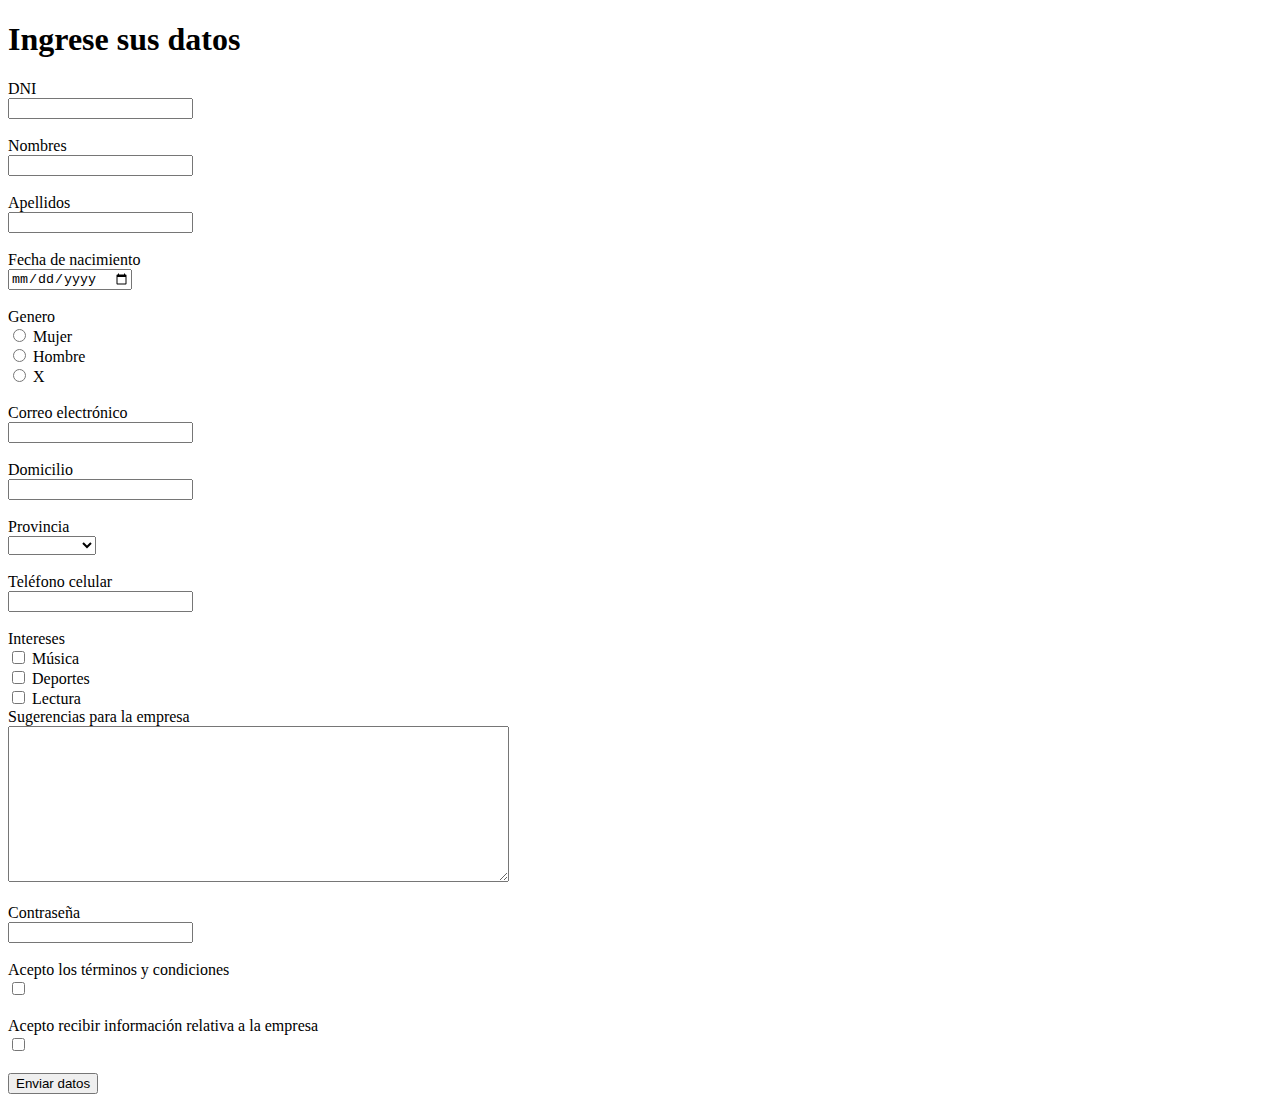
==== tp3_RamosAlvaroMaximiliano/src/main/resources/templates/form-cliente.html @ e6c195d2 "Html del formulario terminado" ====
<!DOCTYPE html>
<html lang="es">
	<head >
		<meta charset="UTF-8">
		<title>Formulario de Registro</title>
	</head>
	<body>
		<header>
			<h1>Ingrese sus datos</h1>
		</header>
		
		<form action="#" method="post">
			<label for="dni">DNI</label><br>
			<input type="number" name="dni" id="dni" required><br><br>
						
			<label for="nombres">Nombres</label><br>
			<input type="text" name="nombres" id="nombres" required><br><br>
			
			<label for="apellidos">Apellidos</label><br>
			<input type="text" name="apellidos" id="apellidos" required><br><br>
			
			<label for="fechaNacimiento">Fecha de nacimiento</label><br>
			<input type="date" name="fechaNacimiento" id="fechaNacimiento" required><br><br>
			
			<label for="genero">Genero</label><br>
			<label>
				<input type="radio" name="genero" value="mujer"> Mujer
			</label><br>
			
			<label>
			<input type="radio" name="genero" value="hombre"> Hombre
			</label><br>
			
			<label>
			<input type="radio" name="genero" value="x"> X
			</label><br><br>
			
			<label for="correo">Correo electrónico</label><br>
			<input type="email" name="correo" id="correo" required><br><br>
			
			<label for="domicilio">Domicilio</label><br>
			<input type="text" name="domicilio" id="domicilio" required><br><br>
			
			<label for="provincia">Provincia</label><br>
			<select name="provincia" id="provincia" required>
				<option "" selected></option>
				<option value="JUJUY">Jujuy</option>
				<option value="SALTA">Salta</option>	
				<option value="TUCUMAN">Tucuman</option>	
				<option value="CATAMARCA">Catamarca</option>
				<option value="LA RIOJA">La Rioja</option>		
			</select><br><br>
			
			<label for="telefono">Teléfono celular</label><br>
			<input type="text" name="telefono" id="telefono"><br><br>
			
			<label for="categorias">Intereses</label><br>
			
			<label>
			<input type="checkbox" name="categorias" value="musica"> Música
			</label><br>
			
			<label>
			<input type="checkbox" name="categorias" value="deportes"> Deportes
			</label><br>
			
			<label>
			<input type="checkbox" name="categorias" value="lectura"> Lectura
			</label><br>
			
			<label  for="sugerencias">Sugerencias para la empresa</label><br>
			<textarea rows="10" cols="60" name="sugerencias" id="sugerencias"></textarea><br><br>
			
			<label for="password">Contraseña</label><br>
			<input type="password" name="password" id="password"  required><br><br>
			
			<label for="terminos-condiciones">Acepto los términos y condiciones</label><br>
			<input type="checkbox" name="terminos-condiciones" id="terminos-condiciones" required><br><br>
			
			<label for="aceptar-info">Acepto recibir información relativa a la empresa</label><br>
			<input type="checkbox" name="aceptar-info" id="aceptar-info"><br><br>
			
			<input type="submit" name="submit" id="submit"  value="Enviar datos">
		</form>
	</body>
	
</html>
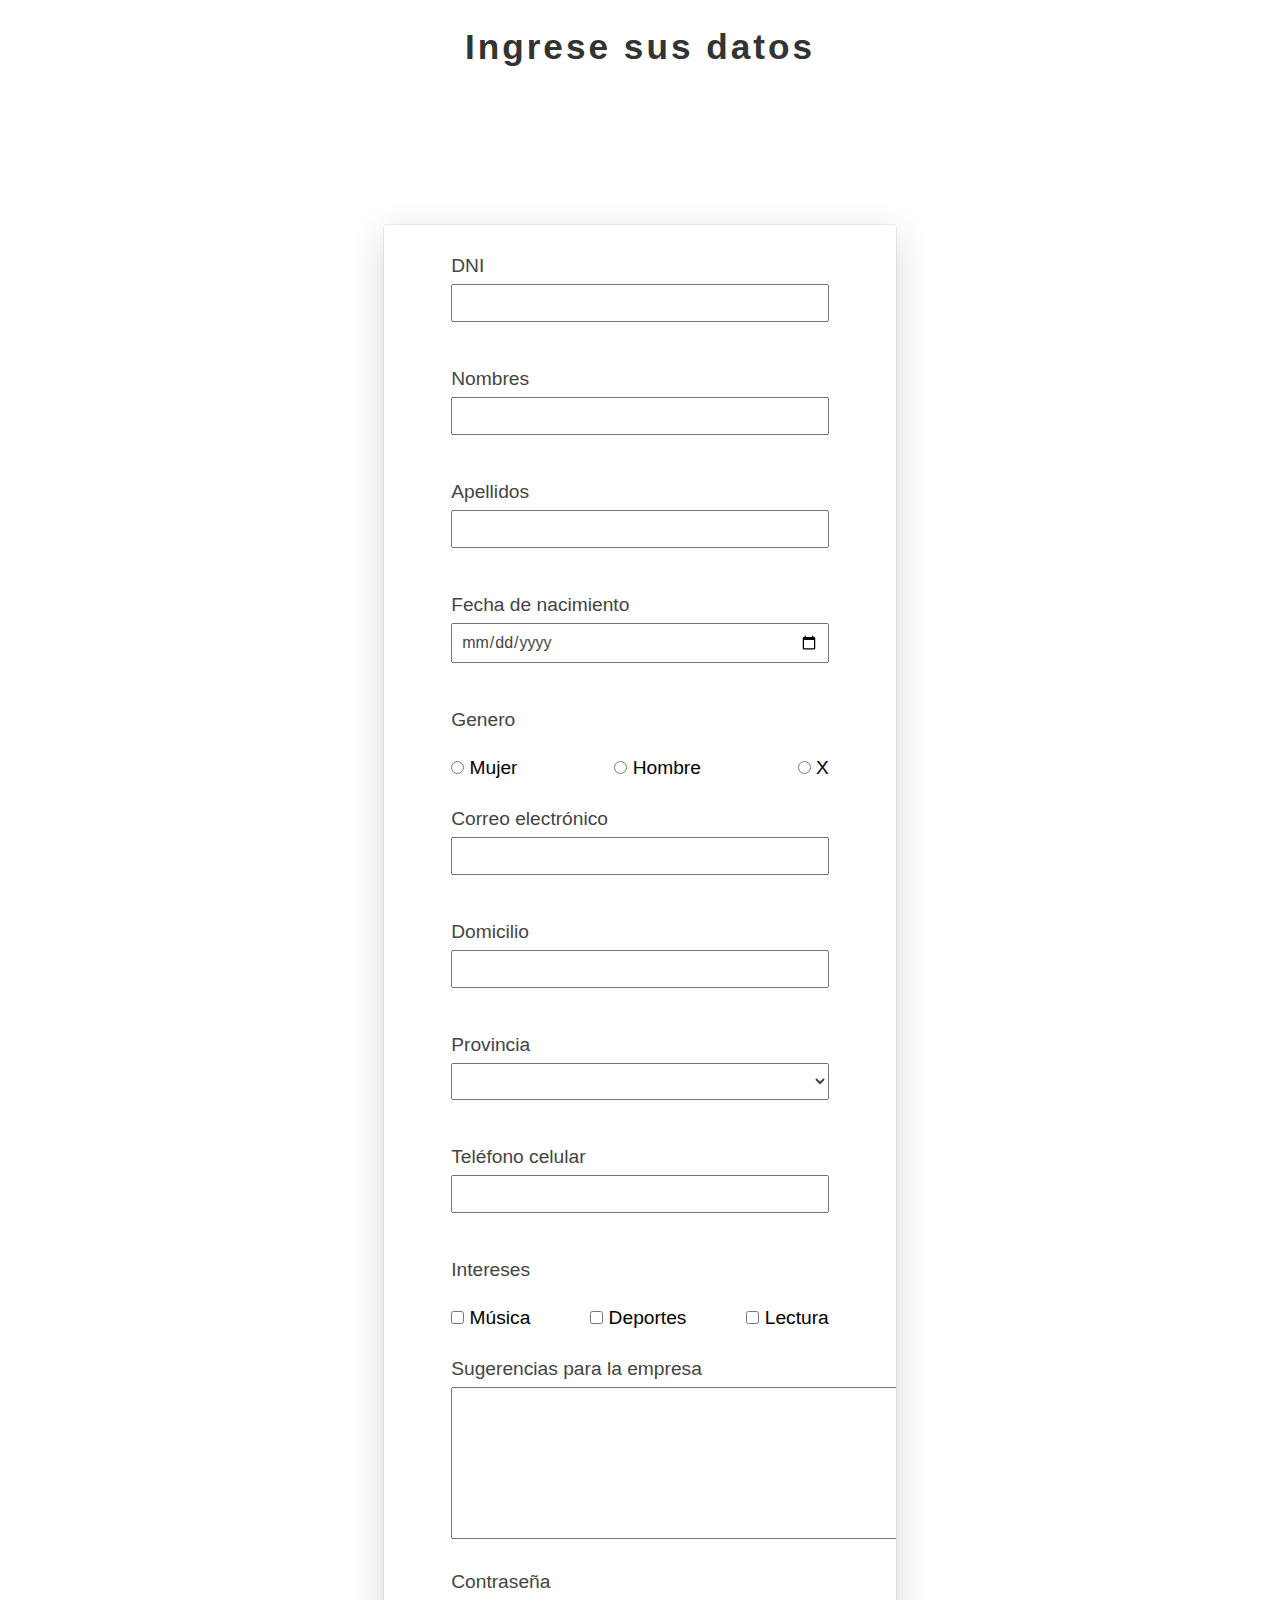
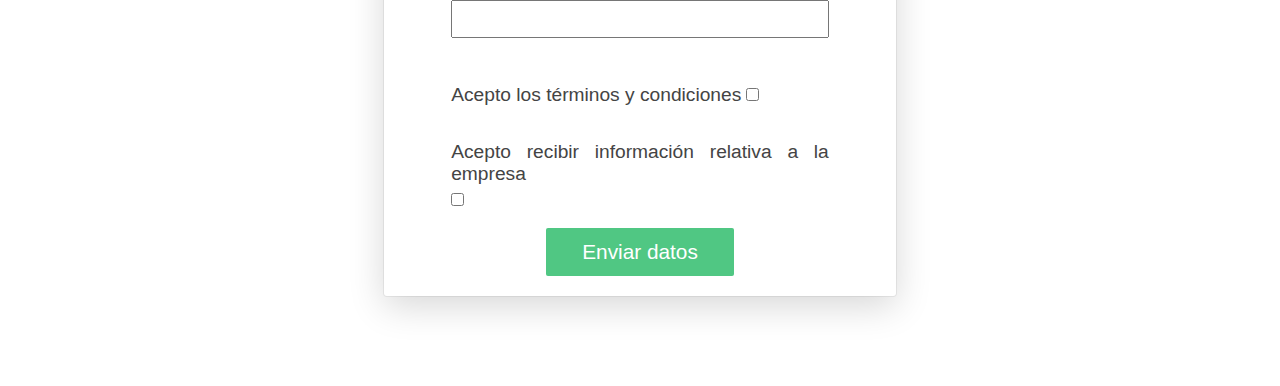
==== commit 0363a5a0: "Form styles terminado" ====
--- a/tp3_RamosAlvaroMaximiliano/src/main/resources/templates/form-cliente.html
+++ b/tp3_RamosAlvaroMaximiliano/src/main/resources/templates/form-cliente.html
@@ -3,84 +3,92 @@
 	<head >
 		<meta charset="UTF-8">
 		<title>Formulario de Registro</title>
+		<link rel="stylesheet" href="../static/css/estilos.css">
 	</head>
 	<body>
-		<header>
+		<header id="encabezado">
 			<h1>Ingrese sus datos</h1>
 		</header>
 		
-		<form action="#" method="post">
-			<label for="dni">DNI</label><br>
-			<input type="number" name="dni" id="dni" required><br><br>
-						
-			<label for="nombres">Nombres</label><br>
-			<input type="text" name="nombres" id="nombres" required><br><br>
-			
-			<label for="apellidos">Apellidos</label><br>
-			<input type="text" name="apellidos" id="apellidos" required><br><br>
-			
-			<label for="fechaNacimiento">Fecha de nacimiento</label><br>
-			<input type="date" name="fechaNacimiento" id="fechaNacimiento" required><br><br>
-			
-			<label for="genero">Genero</label><br>
-			<label>
-				<input type="radio" name="genero" value="mujer"> Mujer
-			</label><br>
-			
-			<label>
-			<input type="radio" name="genero" value="hombre"> Hombre
-			</label><br>
-			
-			<label>
-			<input type="radio" name="genero" value="x"> X
-			</label><br><br>
-			
-			<label for="correo">Correo electrónico</label><br>
-			<input type="email" name="correo" id="correo" required><br><br>
-			
-			<label for="domicilio">Domicilio</label><br>
-			<input type="text" name="domicilio" id="domicilio" required><br><br>
-			
-			<label for="provincia">Provincia</label><br>
-			<select name="provincia" id="provincia" required>
-				<option "" selected></option>
-				<option value="JUJUY">Jujuy</option>
-				<option value="SALTA">Salta</option>	
-				<option value="TUCUMAN">Tucuman</option>	
-				<option value="CATAMARCA">Catamarca</option>
-				<option value="LA RIOJA">La Rioja</option>		
-			</select><br><br>
-			
-			<label for="telefono">Teléfono celular</label><br>
-			<input type="text" name="telefono" id="telefono"><br><br>
-			
-			<label for="categorias">Intereses</label><br>
-			
-			<label>
-			<input type="checkbox" name="categorias" value="musica"> Música
-			</label><br>
-			
-			<label>
-			<input type="checkbox" name="categorias" value="deportes"> Deportes
-			</label><br>
-			
-			<label>
-			<input type="checkbox" name="categorias" value="lectura"> Lectura
-			</label><br>
-			
-			<label  for="sugerencias">Sugerencias para la empresa</label><br>
-			<textarea rows="10" cols="60" name="sugerencias" id="sugerencias"></textarea><br><br>
-			
-			<label for="password">Contraseña</label><br>
-			<input type="password" name="password" id="password"  required><br><br>
-			
-			<label for="terminos-condiciones">Acepto los términos y condiciones</label><br>
-			<input type="checkbox" name="terminos-condiciones" id="terminos-condiciones" required><br><br>
-			
-			<label for="aceptar-info">Acepto recibir información relativa a la empresa</label><br>
-			<input type="checkbox" name="aceptar-info" id="aceptar-info"><br><br>
-			
-			<input type="submit" name="submit" id="submit"  value="Enviar datos">
+		<form action="#" method="post" id="form">
+			<div class="container-form">
+				<label for="dni" class="label">DNI</label><br>
+				<input type="number" name="dni" id="dni" class="form-input"  required><br><br>
+							
+				<label for="nombres" class="label">Nombres</label><br>
+				<input type="text" name="nombres" id="nombres" class="form-input" required><br><br>
+				
+				<label for="apellidos" class="label">Apellidos</label><br>
+				<input type="text" name="apellidos" id="apellidos" class="form-input" required><br><br>
+				
+				<label for="fechaNacimiento" class="label">Fecha de nacimiento</label><br>
+				<input type="date" name="fechaNacimiento" id="fechaNacimiento" class="form-input" required><br><br>
+				
+				<label for="genero" class="label">Genero</label><br> 
+				<div class="generos">
+					<label>
+						<input type="radio" name="genero" value="mujer"> Mujer
+					</label>
+					
+					<label>
+					<input type="radio" name="genero" value="hombre"> Hombre
+					</label>
+					
+					<label>
+					<input type="radio" name="genero" value="x"> X
+					</label>
+					
+				</div> 
+				
+				<label for="correo" class="label">Correo electrónico</label><br>
+				<input type="email" name="correo" id="correo" class="form-input" required><br><br>
+				
+				<label for="domicilio" class="label">Domicilio</label><br>
+				<input type="text" name="domicilio" id="domicilio" class="form-input" required><br><br>
+				
+				<label for="provincia" class="label">Provincia</label><br>
+				<select name="provincia" id="provincia"  required>
+					<option "" selected></option>
+					<option value="JUJUY">Jujuy</option>
+					<option value="SALTA">Salta</option>	
+					<option value="TUCUMAN">Tucuman</option>	
+					<option value="CATAMARCA">Catamarca</option>
+					<option value="LA RIOJA">La Rioja</option>		
+				</select><br><br>
+				
+				<label for="telefono" class="label">Teléfono celular</label><br>
+				<input type="text" name="telefono" id="telefono" class="form-input"><br><br>
+				
+				<label for="categorias" class="label">Intereses</label><br>
+				
+				<div class="intereses">
+					<label>
+					<input type="checkbox" name="categorias" value="musica"> Música
+					</label>
+					
+					<label>
+					<input type="checkbox" name="categorias" value="deportes"> Deportes
+					</label>
+					
+					<label>
+					<input type="checkbox" name="categorias" value="lectura"> Lectura
+					</label>				
+				</div>
+				
+				<label  for="sugerencias" class="label">Sugerencias para la empresa</label><br>
+				<textarea rows="10" cols="60" name="sugerencias" id="sugerencias"></textarea><br><br>
+				
+				<label for="password" class="label">Contraseña</label><br>
+				<input type="password" name="password" id="password" class="form-input"  required><br><br>
+				
+				<label for="terminos-condiciones" class="label">Acepto los términos y condiciones</label>
+				<input type="checkbox" name="terminos-condiciones" id="terminos-condiciones" required><br><br>
+				
+				<label for="aceptar-info" class="label">Acepto recibir información relativa a la empresa</label>
+				<input type="checkbox" name="aceptar-info" id="aceptar-info"><br><br>
+				
+				<input type="submit" name="submit" id="submit"  value="Enviar datos">
+			</div>
 		</form>
 	</body>
 	
--- a/tp3_RamosAlvaroMaximiliano/src/main/resources/static/css/estilos.css
+++ b/tp3_RamosAlvaroMaximiliano/src/main/resources/static/css/estilos.css
@@ -0,0 +1,268 @@
+* {
+	padding: 0;
+	margin: 0;
+	box-sizing: border-box;
+	font-family: Arial, Helvetica, sans-serif;
+}
+
+ul li {
+	list-style: none;
+}
+
+#encabezado {
+	height: 15vh;
+	text-align: center;
+	color: #333;
+}
+
+#encabezado h1 {
+	padding: 3vh;
+	font-size: 2.2rem;
+	letter-spacing: 3px;
+}
+
+.nav-bar {
+	display: flex;
+	justify-content: center;
+	align-items: center;
+	height: 5vh;
+	background-color: #333;
+	border: 1px solid #888;
+	padding: 1vw;
+}
+
+.nav-bar ul {
+	width: 60%;
+	display: flex;
+	justify-content: space-around;
+}
+
+.nav-bar ul li {
+	list-style: none;
+}
+
+.nav-bar .enlace {
+	text-decoration: none;
+	font-weight: 600;
+	color: #eee;
+}
+
+
+.contenido-principal {
+	width: 80vw;
+	margin: 0 auto
+}
+
+.contenido-principal .section {
+	padding: 5vh 3vw;
+	text-align: justify;	
+}
+
+.contenido-principal .section .title-section {
+	font-size: 1.6rem;
+	color: #333;
+	margin: 15px 0;
+}
+
+
+.contenido-principal .section .text-section {
+	font-size: 1.04rem;
+	letter-spacing: .5px;
+	padding: 5px;
+}
+
+
+#programacion-visual h3 {
+	padding: 10px 0;
+	color: #444;
+}
+
+#programacion-visual ul {
+	display: flex;
+	justify-content: space-between;
+	padding: 5px;
+}
+
+#programacion-visual ul li {
+	padding: 5px;
+	background-color: #333;
+}
+
+#programacion-visual ul li a {
+	text-decoration: none;
+	font-size: 1.2rem;
+	padding: 6px;
+	border-radius: 3px;
+	color: #eee;
+}
+
+#programacion-visual img {
+	width: 100%;
+	margin: 3vh 0;
+	border-radius: 1px;
+	box-shadow: 3px 5px 8px rgba(122,122,122,.6);
+}
+
+#programa .tabla {
+	border: 1px solid #777;
+	margin: 5vh 0;
+	
+}
+
+#programa .tabla th {
+	height: 15vh;
+	border-right: 1px solid;
+	border-bottom: 1.5px solid #000;
+	text-align: center;
+	background-color: rgb(0, 128, 64);
+	color: #fff;
+}
+
+
+#programa .tabla td {
+	border-right: 1px solid #555;
+	font-size: .9rem;
+	padding: 15px;
+}
+
+
+#proyectos .proyectos-lista {
+	display: flex;
+	flex-wrap: wrap;
+	justify-content: space-between;
+	align-items: center;
+	gap: 10px;
+	padding: 20px;
+}
+
+#proyectos .proyectos-lista li a {
+	display: block;
+	text-decoration: none;
+	padding: 18px 30px;
+	border: 2.5px solid #333;
+	border-radius: 2px;
+	color: #222;
+	font-weight: 600;	
+}
+
+aside {
+	overflow: hidden;
+	padding: 5vh 0;
+	margin: 0 auto;
+	margin-top: 3vh;
+    text-align: center;
+    background-image: linear-gradient(146deg, #023cc5 0%, #487db5 50%, #13b891 100%);
+}
+
+aside h3 {
+	margin: 2vh 0;
+	font-size: 1.3rem;
+	color: #fff;
+}
+
+
+aside a img {
+	width: 40%;
+	object-fit: cover;
+}
+
+
+#contacto {
+	text-align: center;
+	background-color: #222;
+	padding: 3vw;
+	color: #fff;
+}
+
+#contacto h2 {
+	font-size: 1.5rem;
+	text-decoration: underline;
+}
+
+#contacto .container-contact-footer {
+	width: 90%;
+	margin: 0 auto;
+	margin-top: 2vw;
+	display: flex;
+	justify-content: space-around;
+	align-items: center;
+}
+
+#contacto .container-contact-footer div table {
+	border: 1px solid #fff;
+	margin: 20px auto;
+	padding: 10px;
+	width: 30vw;
+}
+
+
+
+#contacto .container-contact-footer .redes li a {
+	text-decoration: none;
+	display: inline-block;
+	font-size: 1.1rem;
+	color: #aaa;
+	margin: 10px 0;
+	
+}
+
+
+#form {
+	margin: 10vh auto;
+	border-radius: 3px;
+	box-shadow: rgba(0, 0, 0, 0.16) 0px 10px 36px 0px, rgba(0, 0, 0, 0.06) 0px 0px 0px 1px;
+	width: 40vw;
+	padding: 20px;
+	overflow: hidden;
+}
+
+#form .container-form {
+	width: 80%;
+	margin: 0 auto
+}
+
+#form .form-input, select {
+	width: 100%;
+	font-size: 1rem;
+	padding: 8px;
+	color: #444;
+	display: block;
+	margin: 0 auto;
+	outline: none;
+}
+
+#form .label {
+	display: inline-block;
+	text-align: justify;
+	margin: 7px 0;
+	margin-top: 10px;
+	font-size: 1.2rem;
+	color: #444;
+}
+
+
+#form .intereses, .generos {
+	padding: 5% 0;
+	display: flex;
+	justify-content: space-between;
+	align-items: center;
+	font-size: 1.2rem;
+}
+
+#submit {
+	font-size: 1.3rem;
+	display: block;
+	width: 50%;
+	margin: 0 auto;
+	color: #fff;
+	background-color: rgb(80, 199, 131);
+	border: none;
+	padding: 12px 0;
+	border-radius: 2px;
+	cursor: pointer;
+	transition: .5s;
+}
+
+
+#submit:hover {
+box-shadow: rgba(0, 0, 0, 0.25) 0px 54px 55px, rgba(0, 0, 0, 0.12) 0px -12px 30px, rgba(0, 0, 0, 0.12) 0px 4px 6px, rgba(0, 0, 0, 0.17) 0px 12px 13px, rgba(0, 0, 0, 0.09) 0px -3px 5px;}